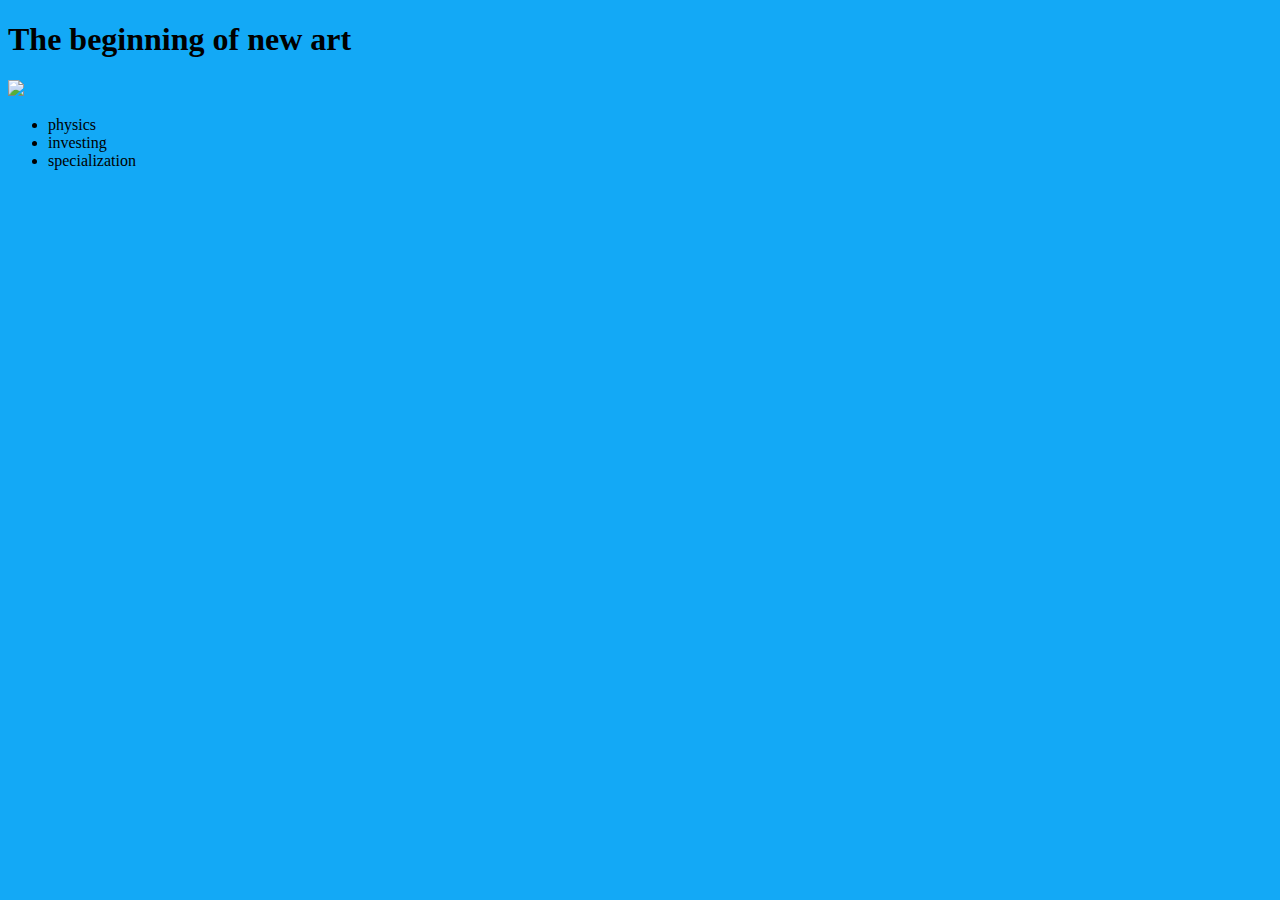
==== index.html @ f0307c53 "Create index.html" ====
<!DOCTYPE html>

<html lang="en" xmlns="http://www.w3.org/1999/xhtml">
<head>
    <meta charset="utf-8" />
    <title>Forget about before</title>
</head>
<style>
    body{
        background-color:rgb(19, 169, 246)

                        
   }
    #photo{
        background-color:black;
    }
</style>
<body>
    <h1>The beginning of new art</h1>
    <img id"photo" src="http://images.mentalfloss.com/sites/default/files/styles/mf_image_16x9/public/delights.png?itok=8KeVQHQQ&resize=1100x1100" />
    <p>
        <ul>
            <li>physics</li>
            <li>investing</li>
            <li>specialization</li>
        </ul>
    </p>
</body>
</html>
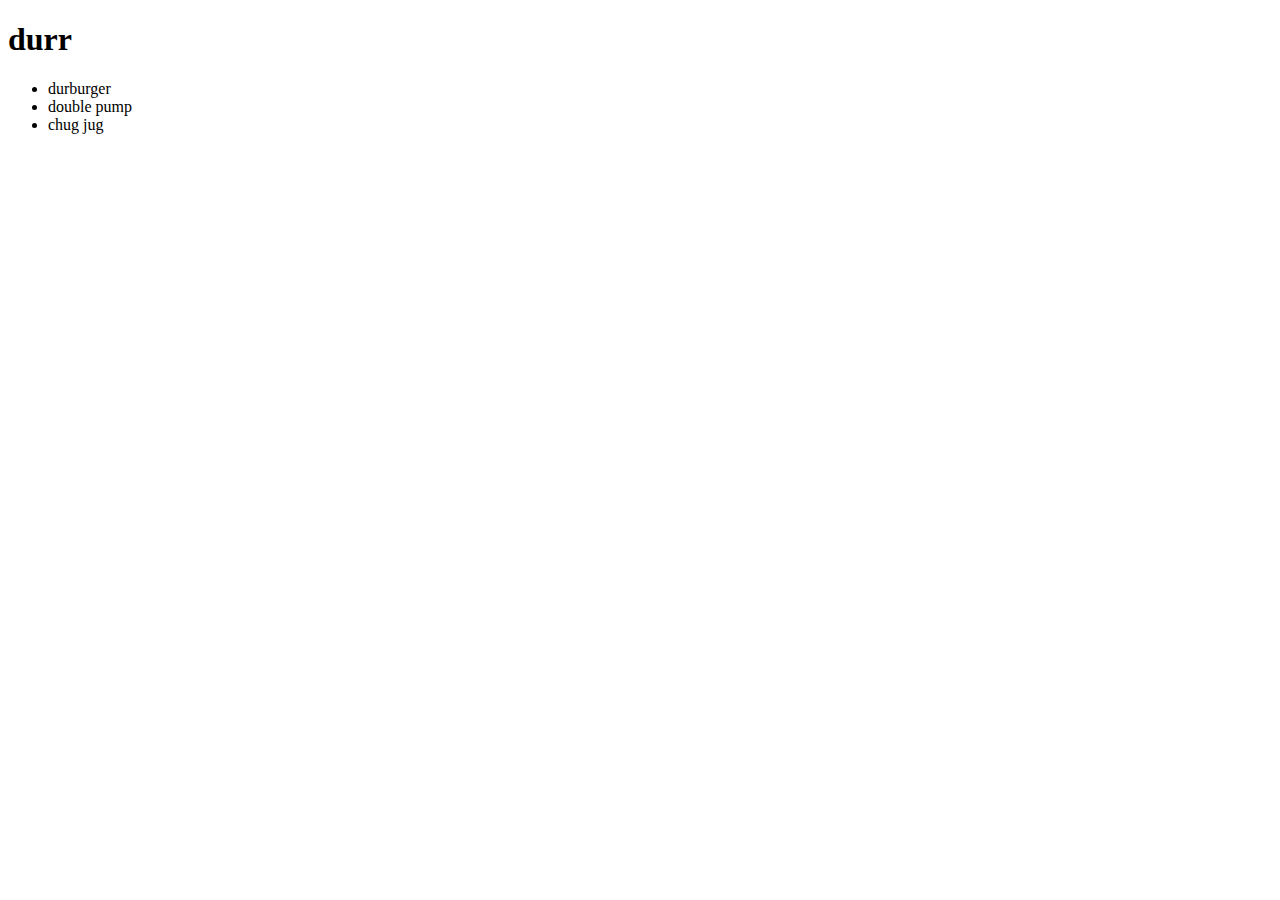
==== commit 47826d0c: "Upload index.html instead" ====
--- a/index.html
+++ b/index.html
@@ -1,29 +1,28 @@
-<!DOCTYPE html>
-
-<html lang="en" xmlns="http://www.w3.org/1999/xhtml">
-<head>
-    <meta charset="utf-8" />
-    <title>Forget about before</title>
-</head>
-<style>
-    body{
-        background-color:rgb(19, 169, 246)
-
-                        
-   }
-    #photo{
-        background-color:black;
-    }
-</style>
-<body>
-    <h1>The beginning of new art</h1>
-    <img id"photo" src="http://images.mentalfloss.com/sites/default/files/styles/mf_image_16x9/public/delights.png?itok=8KeVQHQQ&resize=1100x1100" />
-    <p>
-        <ul>
-            <li>physics</li>
-            <li>investing</li>
-            <li>specialization</li>
-        </ul>
-    </p>
-</body>
-</html>
+﻿<!DOCTYPE html>
+
+<html lang="en" xmlns="http://www.w3.org/1999/xhtml">
+<head>
+    <meta charset="utf-8" />
+    <title>slurp juice!</title>
+</head>
+<style>
+    body {
+     #  background-color: rgb(19, 169, 246) 
+        background-image: url("http://media.comicbook.com/2018/04/fortnite-apology-1101458.jpeg")
+    }
+    #photo{
+        background-color:black;
+    }
+</style>
+<body>
+    <h1>durr</h1>
+    <!--<img id"photo" src="http://images.mentalfloss.com/sites/default/files/styles/mf_image_16x9/public/delights.png?itok=8KeVQHQQ&resize=1100x1100" />-->
+    <p>
+        <ul>
+            <li>durburger</li>
+            <li>double pump</li>
+            <li>chug jug</li>
+        </ul>
+    </p>
+</body>
+</html>
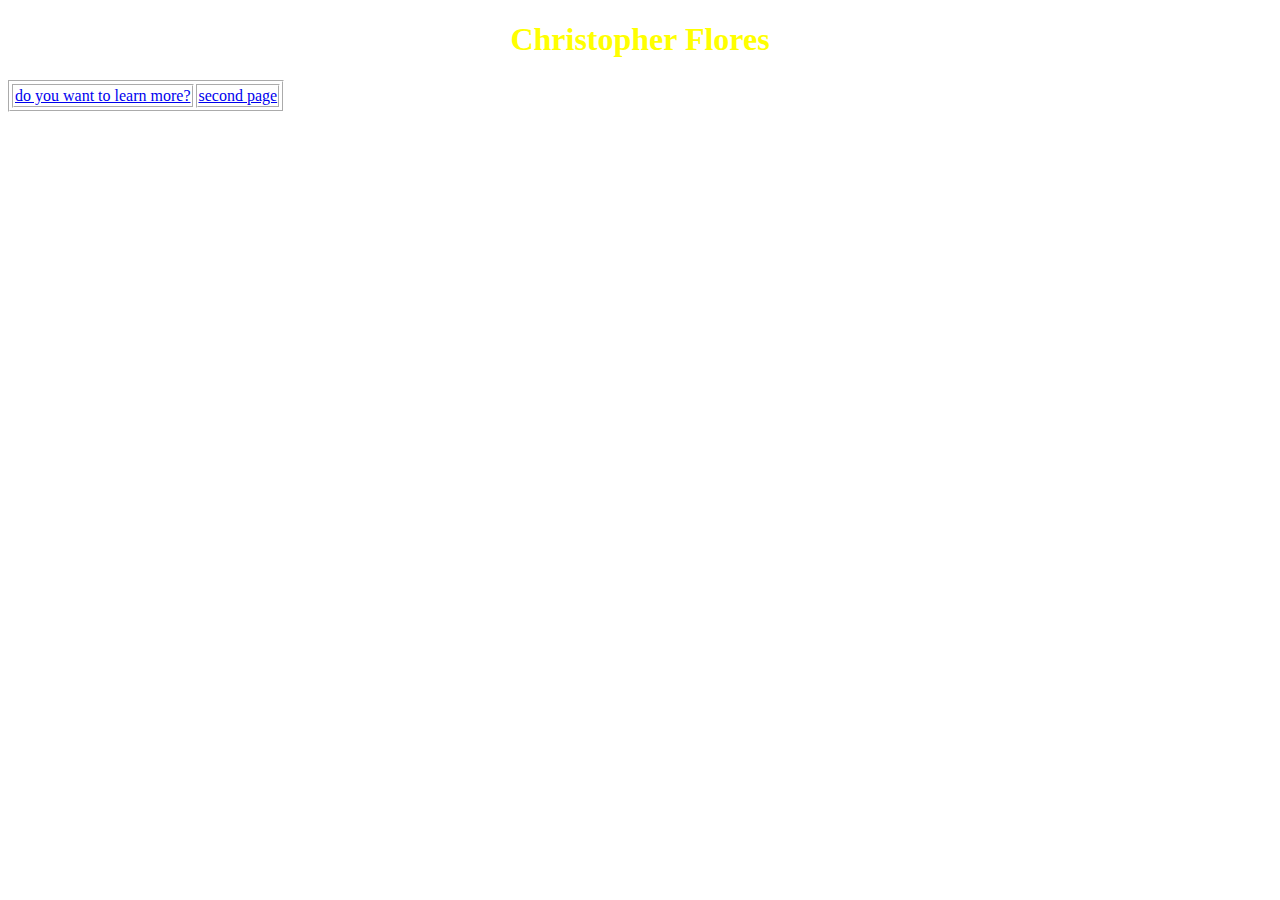
==== commit 30f04cbe: "Upload index.html" ====
--- a/index.html
+++ b/index.html
@@ -3,26 +3,53 @@
 <html lang="en" xmlns="http://www.w3.org/1999/xhtml">
 <head>
     <meta charset="utf-8" />
-    <title>slurp juice!</title>
+    <title>Chris Flores</title>
 </head>
 <style>
-    body {
-     #  background-color: rgb(19, 169, 246) 
-        background-image: url("http://media.comicbook.com/2018/04/fortnite-apology-1101458.jpeg")
+
+body { background-image: url("https://media.giphy.com/media/U3qYN8S0j3bpK/giphy.gif") }
+    #clicker {
+        background-color: darkred;
     }
-    #photo{
-        background-color:black;
+    .vid1 {
+ 
+   align-items: center;
+    }
+    #name{
+        text-align:center;
+        color:yellow;
+    }
+    table, td {
+        border: 2px groove white;
     }
 </style>
 <body>
-    <h1>durr</h1>
-    <!--<img id"photo" src="http://images.mentalfloss.com/sites/default/files/styles/mf_image_16x9/public/delights.png?itok=8KeVQHQQ&resize=1100x1100" />-->
+    <h1 id="name">Christopher Flores</h1>
+
+ <!--   <form action="http://google.com">
+        <input type="submit" value="Go to Google" />
+    </form>
+    <form id="link2" action="http://gamestop.com">
+        <input type="submit" value="Go to Gamestop" />
+    </form>
+     -->
+
     <p>
-        <ul>
-            <li>durburger</li>
-            <li>double pump</li>
-            <li>chug jug</li>
-        </ul>
+        <table>
+        <tr>
+        <td>    <a target="_blank" href="https://www.khanacademy.org/computing/computer-programming/html-css/html-tags-continued/pt/html-links"> 
+                do you want to learn more?
+            </a> </td>
+           <td> <a target="_self" href="Page2.html">second page</a> </td>
+        </tr>
+            </table>
     </p>
+     <!---   <iframe class="vid1" width="560" height="315" src="https://www.youtube.com/embed/3aQ2InB4rhU" frameborder="0" allow="autoplay; encrypted-media" allowfullscreen></iframe> -->
+   
+   
+    <script>
+        var but1 = document.getElementById("clicker");
+
+    </script>
 </body>
 </html>
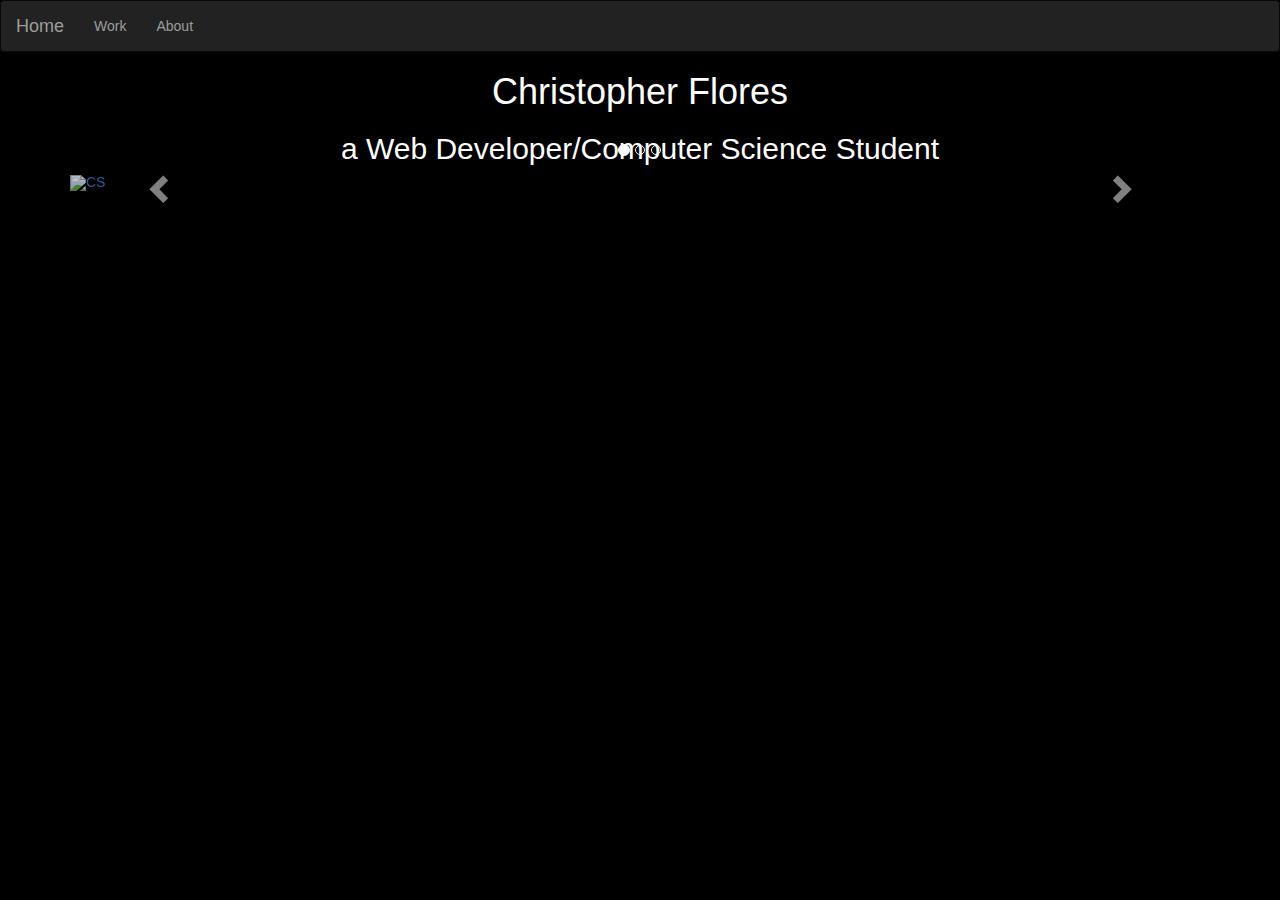
==== commit 496dfbb7: "upload index.html" ====
--- a/index.html
+++ b/index.html
@@ -4,15 +4,21 @@
 <head>
     <meta charset="utf-8" />
     <title>Chris Flores</title>
+    <meta name = "viewport" content="width=device-width, initial0-scale=1">
+    <link rel="stylesheet" href="https://maxcdn.bootstrapcdn.com/bootstrap/3.3.7/css/bootstrap.min.css">
+    <script src="https://ajax.googleapis.com/ajax/libs/jquery/3.3.1/jquery.min.js"></script>
+    <script src="https://maxcdn.bootstrapcdn.com/bootstrap/3.3.7/js/bootstrap.min.js"></script>
 </head>
+<link href="https://fonts.googleapis.com/css?family=Rancho&effect=shadow-multiple|fire-animation" rel="stylesheet" type="text/css">
+<!--background-image: url("https://media.giphy.com/media/U3qYN8S0j3bpK/giphy.gif"--->
 <style>
 
-body { background-image: url("https://media.giphy.com/media/U3qYN8S0j3bpK/giphy.gif") }
+body {  background-color:black;  }
+
     #clicker {
         background-color: darkred;
     }
     .vid1 {
- 
    align-items: center;
     }
     #name{
@@ -22,34 +28,88 @@
     table, td {
         border: 2px groove white;
     }
+    h1{
+        color:white;
+      text-align:center;
+    }
+    h2{
+        text-align:center;
+        color:white;
+    }
+    title
+    {
+        top:50%;
+    }
 </style>
 <body>
-    <h1 id="name">Christopher Flores</h1>
 
- <!--   <form action="http://google.com">
-        <input type="submit" value="Go to Google" />
-    </form>
-    <form id="link2" action="http://gamestop.com">
-        <input type="submit" value="Go to Gamestop" />
-    </form>
-     -->
 
-    <p>
-        <table>
-        <tr>
-        <td>    <a target="_blank" href="https://www.khanacademy.org/computing/computer-programming/html-css/html-tags-continued/pt/html-links"> 
-                do you want to learn more?
-            </a> </td>
-           <td> <a target="_self" href="Page2.html">second page</a> </td>
-        </tr>
-            </table>
-    </p>
-     <!---   <iframe class="vid1" width="560" height="315" src="https://www.youtube.com/embed/3aQ2InB4rhU" frameborder="0" allow="autoplay; encrypted-media" allowfullscreen></iframe> -->
-   
-   
-    <script>
-        var but1 = document.getElementById("clicker");
 
-    </script>
+        <nav class="navbar navbar-inverse">
+            <div class="container-fluid">
+                <div class="navbar-header">
+                    <a class="navbar-brand" href="index.html">Home</a>
+                </div>
+                <ul class="nav navbar-nav">
+                    <li><a href="Work.html">Work</a></li>
+                    <li><a href="About.html">About</a></li>
+               
+                </ul>
+            </div>
+        </nav>
+
+
+<!--
+        <div class="font-effect-fire-animation">
+            <div class="w3-display-middle">
+                <div class="title">
+                    <h1> Christopher Flores</h1>
+                </div>
+                <h2>a Web Developer/Computer Science Student</h2>
+            </div>
+            </div>-->
+    <div id="title">
+    <h1>Christopher Flores</h1>
+    <h2>a Web Developer/Computer Science Student</h2>
+        </div>
+    
+    <div class="container">
+<div id="myCarousel" class="carousel slide" data-ride="carousel">
+    <!-- Indicators -->
+    <ol class="carousel-indicators">
+      <li data-target="#myCarousel" data-slide-to="0" class="active"></li>
+      <li data-target="#myCarousel" data-slide-to="1"></li>
+      <li data-target="#myCarousel" data-slide-to="2"></li>
+    </ol>
+
+    <!-- Wrapper for slides -->
+    <div class="carousel-inner">
+      <div class="item active">
+        <a href="Work.html"><img src="images/wide_sml_computer-science-landing-page.jpg" alt="CS" style="width:100%;"> </a>
+      </div>
+
+      <div class="item">
+        <img src="images/web-development-t.jpg" alt="web develop" style="width:100%;">
+      </div>
+    
+      <div class="item">
+        <img src="images/lang.jpg" alt="Calc" style="width:100%;">
+      </div>
+    </div>
+
+    <!-- Left and right controls -->
+    <a class="left carousel-control" href="#myCarousel" data-slide="prev">
+      <span class="glyphicon glyphicon-chevron-left"></span>
+      <span class="sr-only">Previous</span>
+    </a>
+    <a class="right carousel-control" href="#myCarousel" data-slide="next">
+      <span class="glyphicon glyphicon-chevron-right"></span>
+      <span class="sr-only">Next</span>
+    </a>
+  </div>
+</div>
+
+  
 </body>
+    
 </html>
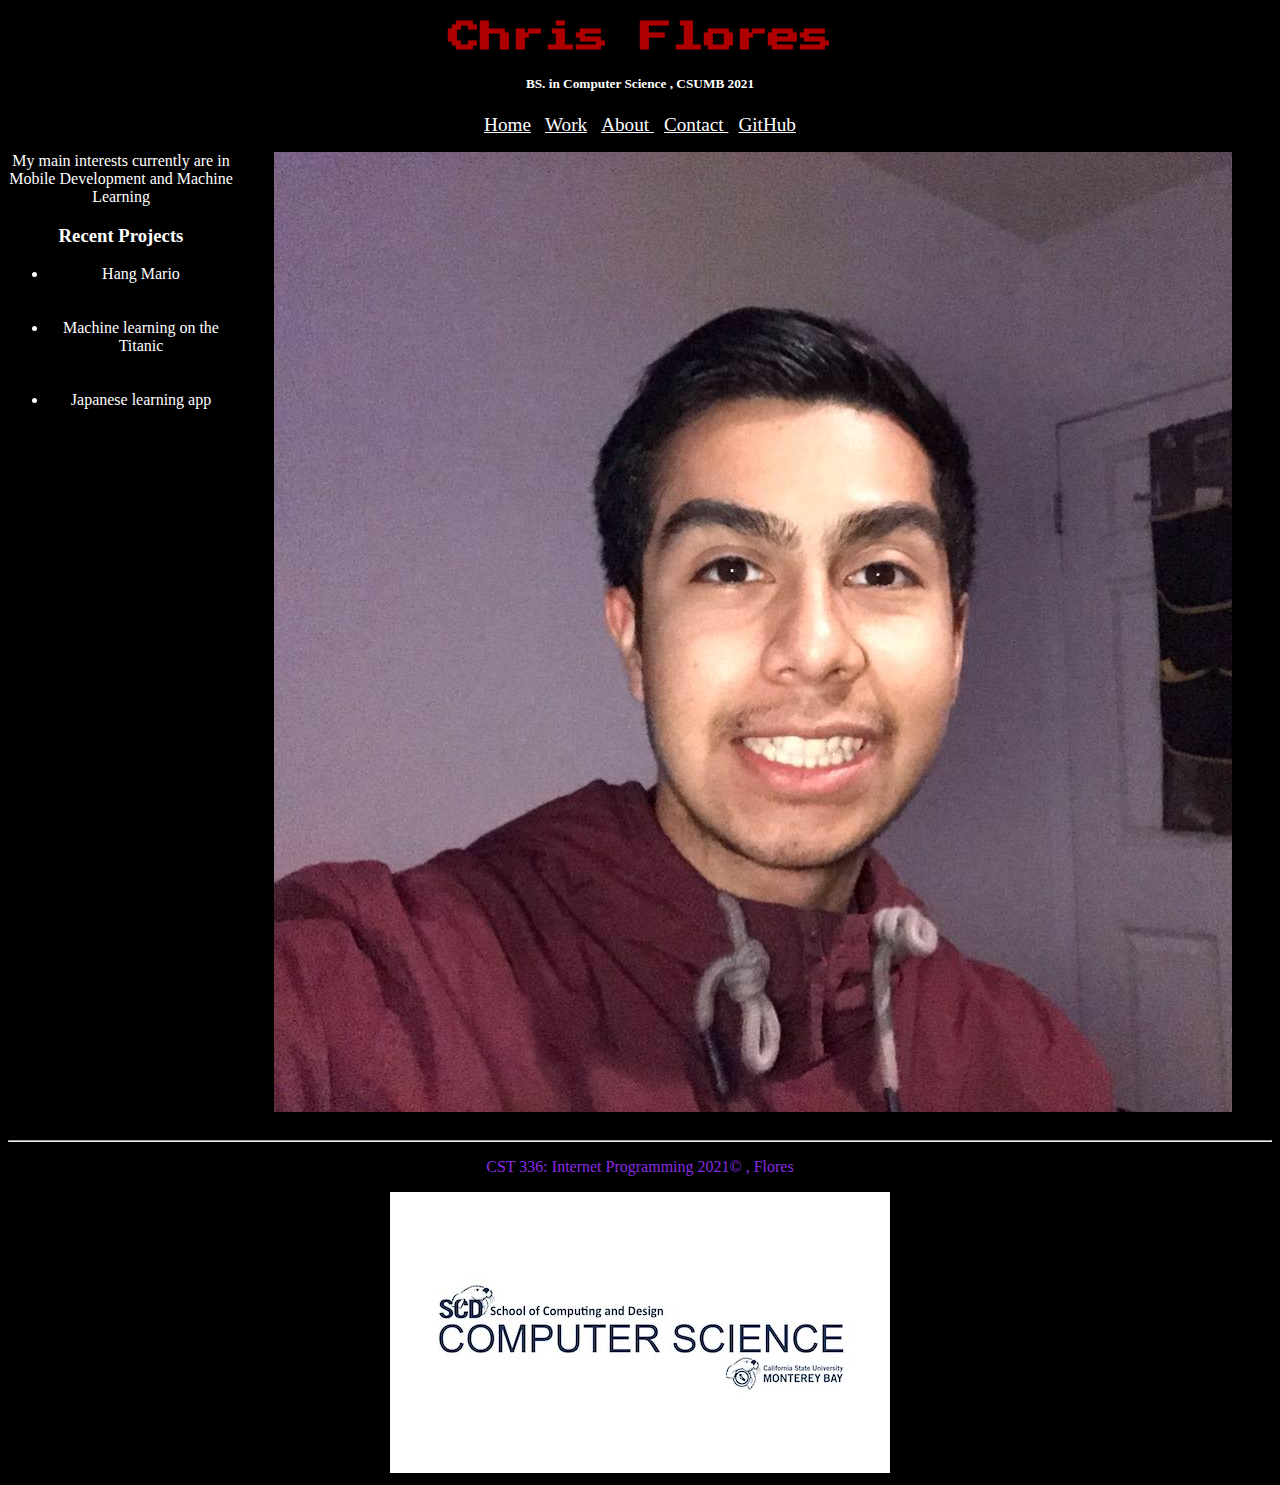
==== commit df9000c5: "changed index and uploading mario" ====
--- a/index.html
+++ b/index.html
@@ -1,115 +1,59 @@
-﻿<!DOCTYPE html>
-
-<html lang="en" xmlns="http://www.w3.org/1999/xhtml">
-<head>
-    <meta charset="utf-8" />
-    <title>Chris Flores</title>
-    <meta name = "viewport" content="width=device-width, initial0-scale=1">
-    <link rel="stylesheet" href="https://maxcdn.bootstrapcdn.com/bootstrap/3.3.7/css/bootstrap.min.css">
-    <script src="https://ajax.googleapis.com/ajax/libs/jquery/3.3.1/jquery.min.js"></script>
-    <script src="https://maxcdn.bootstrapcdn.com/bootstrap/3.3.7/js/bootstrap.min.js"></script>
-</head>
-<link href="https://fonts.googleapis.com/css?family=Rancho&effect=shadow-multiple|fire-animation" rel="stylesheet" type="text/css">
-<!--background-image: url("https://media.giphy.com/media/U3qYN8S0j3bpK/giphy.gif"--->
-<style>
-
-body {  background-color:black;  }
-
-    #clicker {
-        background-color: darkred;
-    }
-    .vid1 {
-   align-items: center;
-    }
-    #name{
-        text-align:center;
-        color:yellow;
-    }
-    table, td {
-        border: 2px groove white;
-    }
-    h1{
-        color:white;
-      text-align:center;
-    }
-    h2{
-        text-align:center;
-        color:white;
-    }
-    title
-    {
-        top:50%;
-    }
-</style>
-<body>
-
-
-
-        <nav class="navbar navbar-inverse">
-            <div class="container-fluid">
-                <div class="navbar-header">
-                    <a class="navbar-brand" href="index.html">Home</a>
-                </div>
-                <ul class="nav navbar-nav">
-                    <li><a href="Work.html">Work</a></li>
-                    <li><a href="About.html">About</a></li>
-               
-                </ul>
-            </div>
-        </nav>
-
-
-<!--
-        <div class="font-effect-fire-animation">
-            <div class="w3-display-middle">
-                <div class="title">
-                    <h1> Christopher Flores</h1>
-                </div>
-                <h2>a Web Developer/Computer Science Student</h2>
-            </div>
-            </div>-->
-    <div id="title">
-    <h1>Christopher Flores</h1>
-    <h2>a Web Developer/Computer Science Student</h2>
-        </div>
-    
-    <div class="container">
-<div id="myCarousel" class="carousel slide" data-ride="carousel">
-    <!-- Indicators -->
-    <ol class="carousel-indicators">
-      <li data-target="#myCarousel" data-slide-to="0" class="active"></li>
-      <li data-target="#myCarousel" data-slide-to="1"></li>
-      <li data-target="#myCarousel" data-slide-to="2"></li>
-    </ol>
-
-    <!-- Wrapper for slides -->
-    <div class="carousel-inner">
-      <div class="item active">
-        <a href="Work.html"><img src="images/wide_sml_computer-science-landing-page.jpg" alt="CS" style="width:100%;"> </a>
-      </div>
-
-      <div class="item">
-        <img src="images/web-development-t.jpg" alt="web develop" style="width:100%;">
-      </div>
-    
-      <div class="item">
-        <img src="images/lang.jpg" alt="Calc" style="width:100%;">
-      </div>
-    </div>
-
-    <!-- Left and right controls -->
-    <a class="left carousel-control" href="#myCarousel" data-slide="prev">
-      <span class="glyphicon glyphicon-chevron-left"></span>
-      <span class="sr-only">Previous</span>
-    </a>
-    <a class="right carousel-control" href="#myCarousel" data-slide="next">
-      <span class="glyphicon glyphicon-chevron-right"></span>
-      <span class="sr-only">Next</span>
-    </a>
-  </div>
-</div>
-
-  
-</body>
-    
-</html>
+<!DOCTYPE html>
+<html>
+  <head>
+    <meta charset="utf-8">
+    <meta name="viewport" content="width=device-width">
+    <title>Chris Flores</title>
+    <link href="css/style.css" rel="stylesheet" type="text/css" />
+<link href="https://fonts.googleapis.com/css2?family=Play&family=Press+Start+2P&display=swap" rel="stylesheet">
+<script src="https://maxcdn.bootstrapcdn.com/bootstrap/3.3.7/js/bootstrap.min.js"></script>
+  </head>
+  <body>
+    <header>
+    <h1>Chris Flores</h1>
+    <h5>BS. in Computer Science , CSUMB 2021</h5>
+    </header>
+
+    <nav>
+<a href='index.html'>Home</a>
+<a href="Work.html">Work</a>
+<a href='about.html'>About </a>
+<a href='contact.html'>Contact </a>
+<a href='https://github.com/flores58c'>GitHub</a>
+
+
+    </nav>
+
+    <main>
+      <div>
+      <p>
+        My main interests currently are in Mobile Development and Machine Learning
+        </p>
+
+      <h3>Recent Projects</h3>
+   <ul>
+     <li>Hang Mario</li>
+     <br><br>
+     <li>Machine learning on the Titanic</li>
+     <br><br>
+     <li>Japanese learning app</li>
+
+
+
+   </ul>
+</div>
+    <figure>
+
+      <img src = "img/me.jpg" alt = "Picture of Chris Flores">
+
+      </figure>
+       </main>
+    <script src="script.js"></script>
+
+    <!--  -->
+    <!--  -->
+  </body>
+  <footer ><hr><p class = "pFoot"> CST 336: Internet Programming 2021&copy; , Flores</p>
+  <img src = "img/csCSUMB.jpg" alt = "csCSUMB">
+  </footer>
+</html>
--- a/css/style.css
+++ b/css/style.css
@@ -0,0 +1,63 @@
+header, main , h1, nav, footer{
+  text-align:center;
+}
+
+h1{
+  /* color code for maroon */
+  color:#AE0000;
+ font-family: 'Press Start 2P', cursive;
+}
+
+nav a{
+padding:5px;
+padding-bottom:4px;
+font-size:1.2em;
+font-decoration:none;
+color:white;
+/*background-color:aqua;*/
+}
+
+nav a:hover{
+  border-bottom: 2px #AE0000 solid;
+  font-size: 1.5em;
+  transition: .25s;
+}
+
+main{
+  display:flex;
+  justify-content: center;
+}
+
+figure{
+  justify-content: right;
+}
+
+table{
+  margin : 0px auto;
+  background-color:#AE0000;
+  color:white;
+}
+body{
+  background-color: black;
+}
+p ,h3, h5 ,ul,ol,strong{
+  color:white;
+}
+
+.pFoot{
+  color:blueviolet;
+
+}
+
+
+@media only screen and (max-width: 768px) {
+ img{
+   height:500px;
+    width: 100%;
+  }
+
+  div>img{
+    height:500px;
+     width: 100%;
+   }
+}
